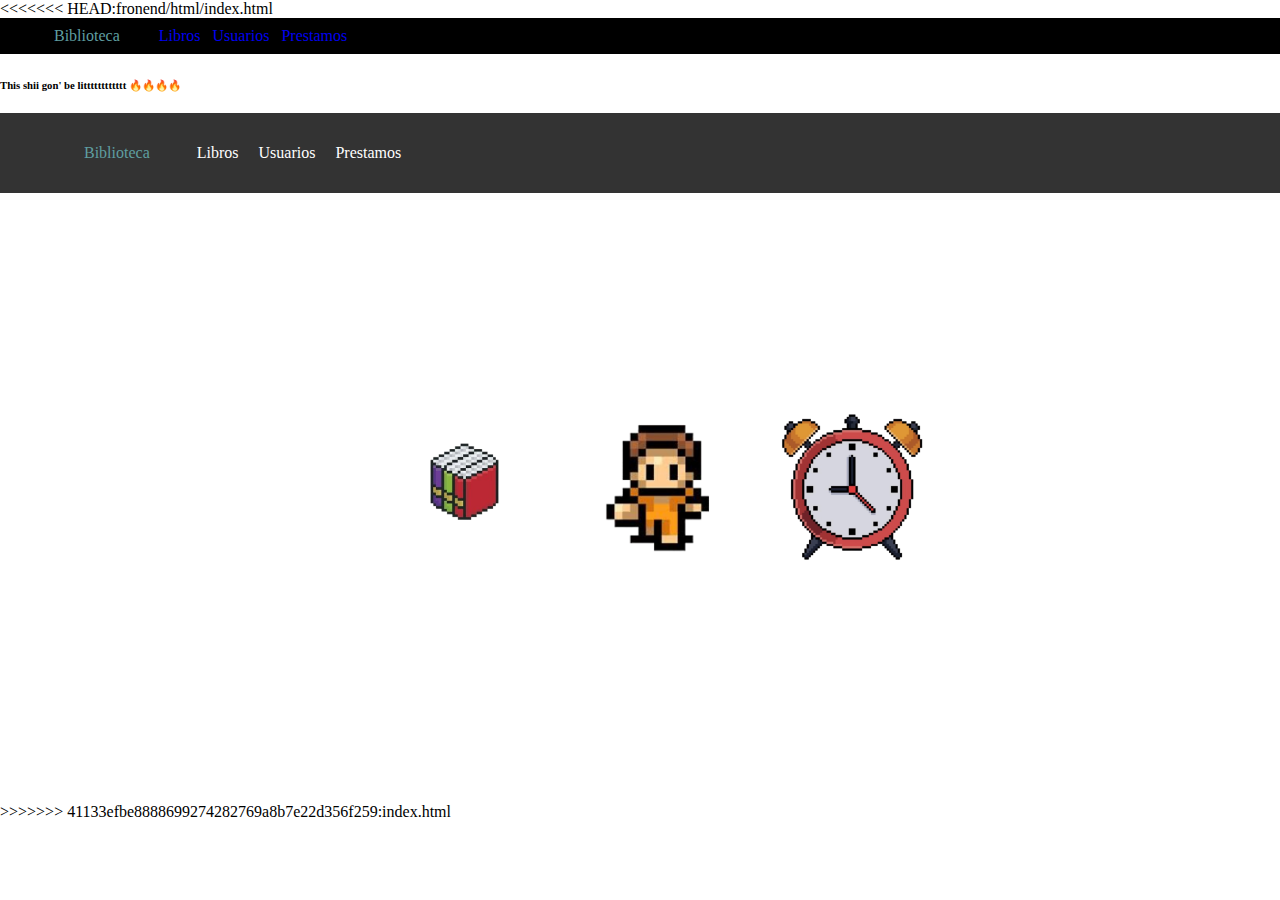
==== index.html @ fe2bc983 "Fixes" ====
<<<<<<< HEAD:fronend/html/index.html
<!DOCTYPE html>
<html lang="en">

<head>
    <meta charset="UTF-8">
    <meta name="viewport" content="width=device-width, initial-scale=1.0">
    <title>Biblioteca</title>
    <link rel="stylesheet" href="./style/common.css">
</head>

<body>
    <header>
        <nav class="main-nav">
            <a href="./index.html" id="library-link" class="active"> Biblioteca </a>
            <a href="./books.html"> Libros </a>
            <a href="./users.html"> Usuarios </a>
            <a href="./borrowed.html"> Prestamos </a>
        </nav>
    </header>

    <main>
        <h6> This shii gon' be litttttttttttt 🔥🔥🔥🔥</h6>
    </main>
</body>
=======
<!DOCTYPE html>
<html lang="en">

<head>
    <meta charset="UTF-8">
    <meta name="viewport" content="width=device-width, initial-scale=1.0">
    <title>Inicio | Biblioteca</title>
    <link rel="stylesheet" href="./style/index.css">
</head>

<body>
    <header>
        <nav class="navbar">
            <ul class="nav-links">
                <li> <a href="./index.html" id="library-link" class="active"> Biblioteca </a></li>
                <li> <a href="./books.html"> Libros </a></li>
                <li> <a href="./users.html"> Usuarios </a> </li>
                <li> <a href="./borrowed.html"> Prestamos </a> </li>
            </ul>
        </nav>
    </header>

    <main class="gallery">

        <!--Book-->
        <div class="container">
            <div class="image-container">
                <a href="./books.html">
                    <img src="assets/Icons/Resized/Book.png" alt="Book.png">
                    <div class="overlay">
                        <h3>Games</h3>
                    </div>
                </a>
            </div>
        </div>

        <!--User-->
        <div class="container">
            <div class="image-container">
                <a href="./users.html">
                    <img src="assets/Icons/Resized/User.png" alt="User.png">
                </a>
            </div>
        </div>

        <!--Clock-->
        <div class="container">
            <div class="image-container">
                <a href="./borrowed.html">
                    <img src="assets/Icons/Resized/Clock.png" alt="Clock.png">
                </a>
            </div>
        </div>

    </main>
</body>

>>>>>>> 41133efbe8888699274282769a8b7e22d356f259:index.html
</html>
---- style/common.css ----
.active {
    color: cadetblue;
}

a {
    text-decoration: none;
    font-family: 'Times New Roman', Times, serif;
}

#library-link {
    padding-left: 6vh;
    padding-right: 3vh;
}

body {
    margin: 0;
    box-sizing: border-box;
    flex-direction: row;
    width: 100%;
}

header {
    height: 4vh;
    justify-content: center;
    display: flex;
    flex-direction: column;
}

.main-nav {
    height: 100%;
    justify-content: center;
    text-align: left;
    padding-top: 1vh;
    background-color: black;
    word-spacing: 0.5em;
}
---- style/index.css ----
body {
    margin: 0;
    font-family:'Minecraft';

}

@font-face {
    font-family: 'Minecraft';
    src: url(../assets/Minecraft.ttf);
}

.active {
    color: cadetblue !important;
}

.navbar {
    display: flex;
    justify-content: space-between;
    align-items: center;
    background-color: #333;
    padding: 15px 20px;
}

.logo {
    color: white;
    font-size: 20px;
    font-weight: bold;
}

.nav-links {
    list-style: none;
    padding: 0;
    display: flex;
}

.nav-links li {
    margin: 0 10px;
}

.nav-links a {
    color: white;
    text-decoration: none;
    font-size: 16px;
}

.nav-links a:hover {
    text-decoration: underline;
}

.image-container img {
    width: 100%;
    height: 100%;
    transition: opacity 0.3s ease
}

.image-container {
    position: relative;
    width: 250 px;
    height: 150px;
    overflow: hidden;
}

.image-container:hover img{
    opacity: 0.6;
}

.gallery {
    width: 100%;
    height: 37rem;
    display: flex;
    justify-content: center;
    align-items: center;
    gap: 20px;
    padding: 20px;
    flex-direction: row;
}
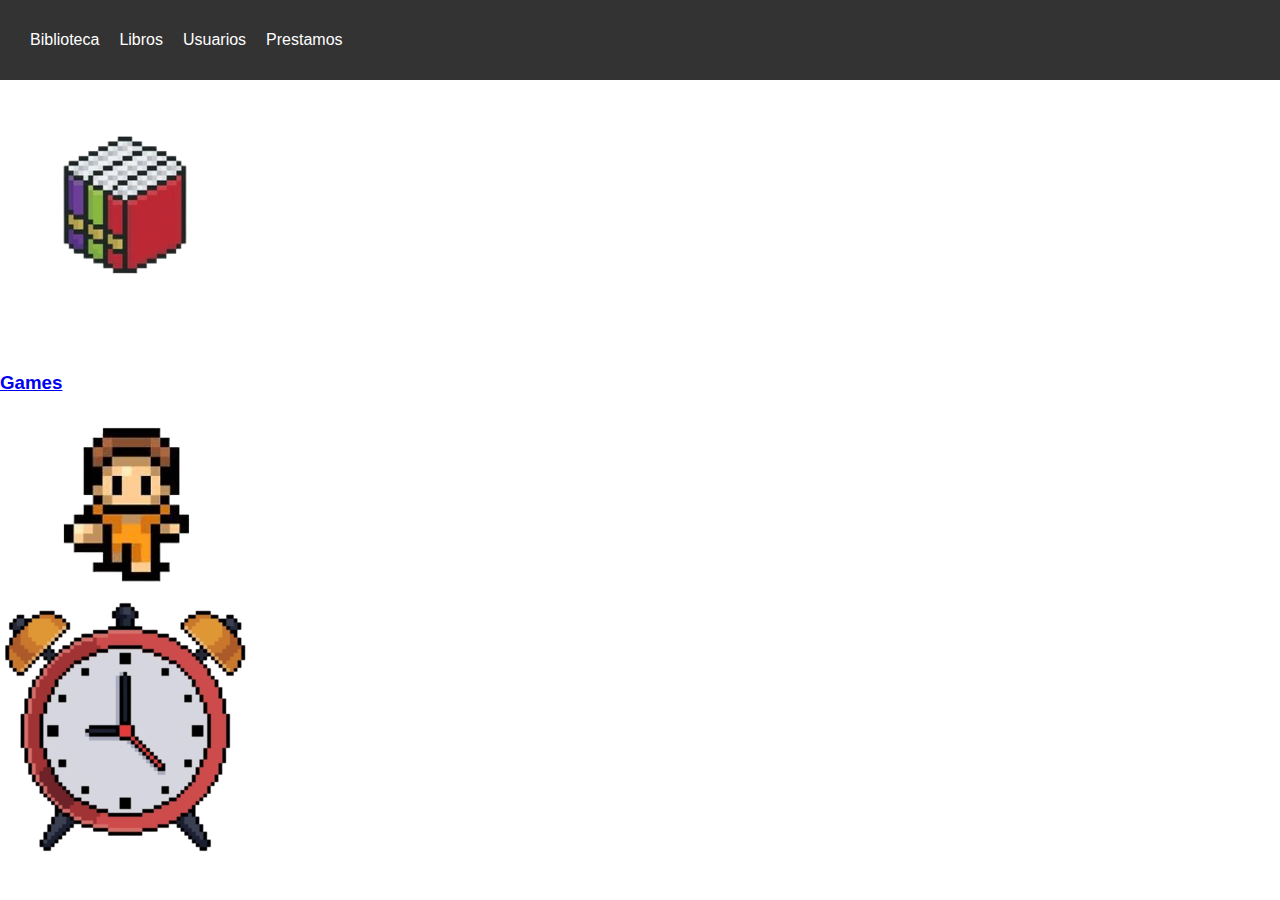
==== commit 327d56d0: "FIXED THIS SHITE" ====
--- a/index.html
+++ b/index.html
@@ -1,29 +1,3 @@
-<<<<<<< HEAD:fronend/html/index.html
-<!DOCTYPE html>
-<html lang="en">
-
-<head>
-    <meta charset="UTF-8">
-    <meta name="viewport" content="width=device-width, initial-scale=1.0">
-    <title>Biblioteca</title>
-    <link rel="stylesheet" href="./style/common.css">
-</head>
-
-<body>
-    <header>
-        <nav class="main-nav">
-            <a href="./index.html" id="library-link" class="active"> Biblioteca </a>
-            <a href="./books.html"> Libros </a>
-            <a href="./users.html"> Usuarios </a>
-            <a href="./borrowed.html"> Prestamos </a>
-        </nav>
-    </header>
-
-    <main>
-        <h6> This shii gon' be litttttttttttt 🔥🔥🔥🔥</h6>
-    </main>
-</body>
-=======
 <!DOCTYPE html>
 <html lang="en">
 
@@ -81,5 +55,4 @@
     </main>
 </body>
 
->>>>>>> 41133efbe8888699274282769a8b7e22d356f259:index.html
 </html>--- a/style/index.css
+++ b/style/index.css
@@ -1,18 +1,7 @@
 body {
     margin: 0;
-    font-family:'Minecraft';
-
+    font-family: Arial, sans-serif;
 }
-
-@font-face {
-    font-family: 'Minecraft';
-    src: url(../assets/Minecraft.ttf);
-}
-
-.active {
-    color: cadetblue !important;
-}
-
 .navbar {
     display: flex;
     justify-content: space-between;
@@ -20,57 +9,24 @@
     background-color: #333;
     padding: 15px 20px;
 }
-
 .logo {
     color: white;
     font-size: 20px;
     font-weight: bold;
 }
-
 .nav-links {
     list-style: none;
     padding: 0;
     display: flex;
 }
-
 .nav-links li {
     margin: 0 10px;
 }
-
 .nav-links a {
     color: white;
     text-decoration: none;
     font-size: 16px;
 }
-
 .nav-links a:hover {
     text-decoration: underline;
-}
-
-.image-container img {
-    width: 100%;
-    height: 100%;
-    transition: opacity 0.3s ease
-}
-
-.image-container {
-    position: relative;
-    width: 250 px;
-    height: 150px;
-    overflow: hidden;
-}
-
-.image-container:hover img{
-    opacity: 0.6;
-}
-
-.gallery {
-    width: 100%;
-    height: 37rem;
-    display: flex;
-    justify-content: center;
-    align-items: center;
-    gap: 20px;
-    padding: 20px;
-    flex-direction: row;
 }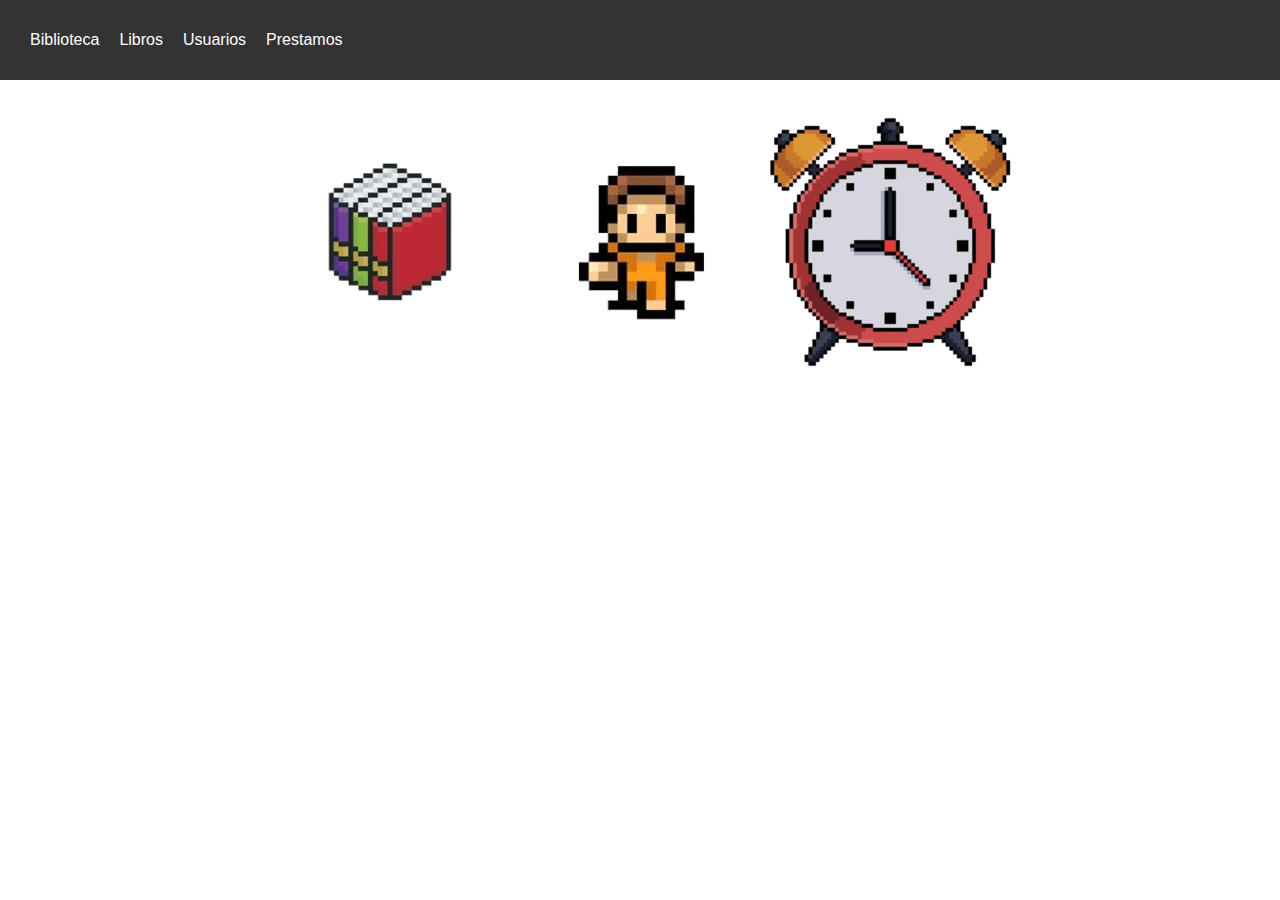
==== commit 008036c9: "uwu" ====
--- a/index.html
+++ b/index.html
@@ -27,9 +27,6 @@
             <div class="image-container">
                 <a href="./books.html">
                     <img src="assets/Icons/Resized/Book.png" alt="Book.png">
-                    <div class="overlay">
-                        <h3>Games</h3>
-                    </div>
                 </a>
             </div>
         </div>
--- a/style/index.css
+++ b/style/index.css
@@ -2,6 +2,7 @@
     margin: 0;
     font-family: Arial, sans-serif;
 }
+
 .navbar {
     display: flex;
     justify-content: space-between;
@@ -9,24 +10,40 @@
     background-color: #333;
     padding: 15px 20px;
 }
+
 .logo {
     color: white;
     font-size: 20px;
     font-weight: bold;
 }
+
 .nav-links {
     list-style: none;
     padding: 0;
     display: flex;
 }
+
 .nav-links li {
     margin: 0 10px;
 }
+
+img{
+
+}
+
 .nav-links a {
     color: white;
     text-decoration: none;
     font-size: 16px;
 }
+
 .nav-links a:hover {
     text-decoration: underline;
+}
+
+.gallery{
+    display: flex;
+    align-items: center;
+    justify-content: center;
+    padding-top: 3vh;
 }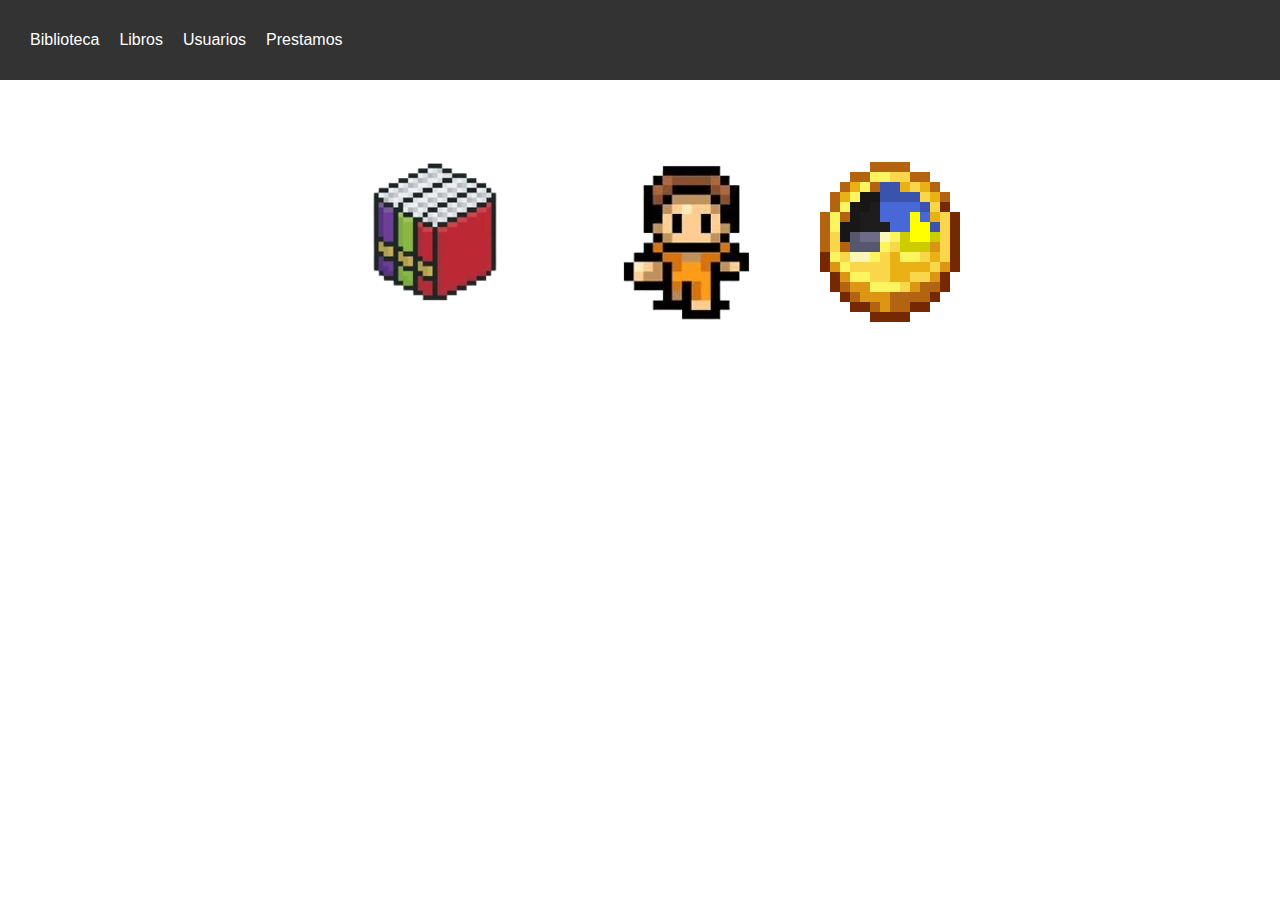
==== commit 46c4073b: "yada" ====
--- a/index.html
+++ b/index.html
@@ -44,7 +44,7 @@
         <div class="container">
             <div class="image-container">
                 <a href="./borrowed.html">
-                    <img src="assets/Icons/Resized/Clock.png" alt="Clock.png">
+                    <img src="assets/Icons/Resized/Clock.gif" alt="Clock.gif">
                 </a>
             </div>
         </div>
--- a/style/index.css
+++ b/style/index.css
@@ -27,10 +27,6 @@
     margin: 0 10px;
 }
 
-img{
-
-}
-
 .nav-links a {
     color: white;
     text-decoration: none;
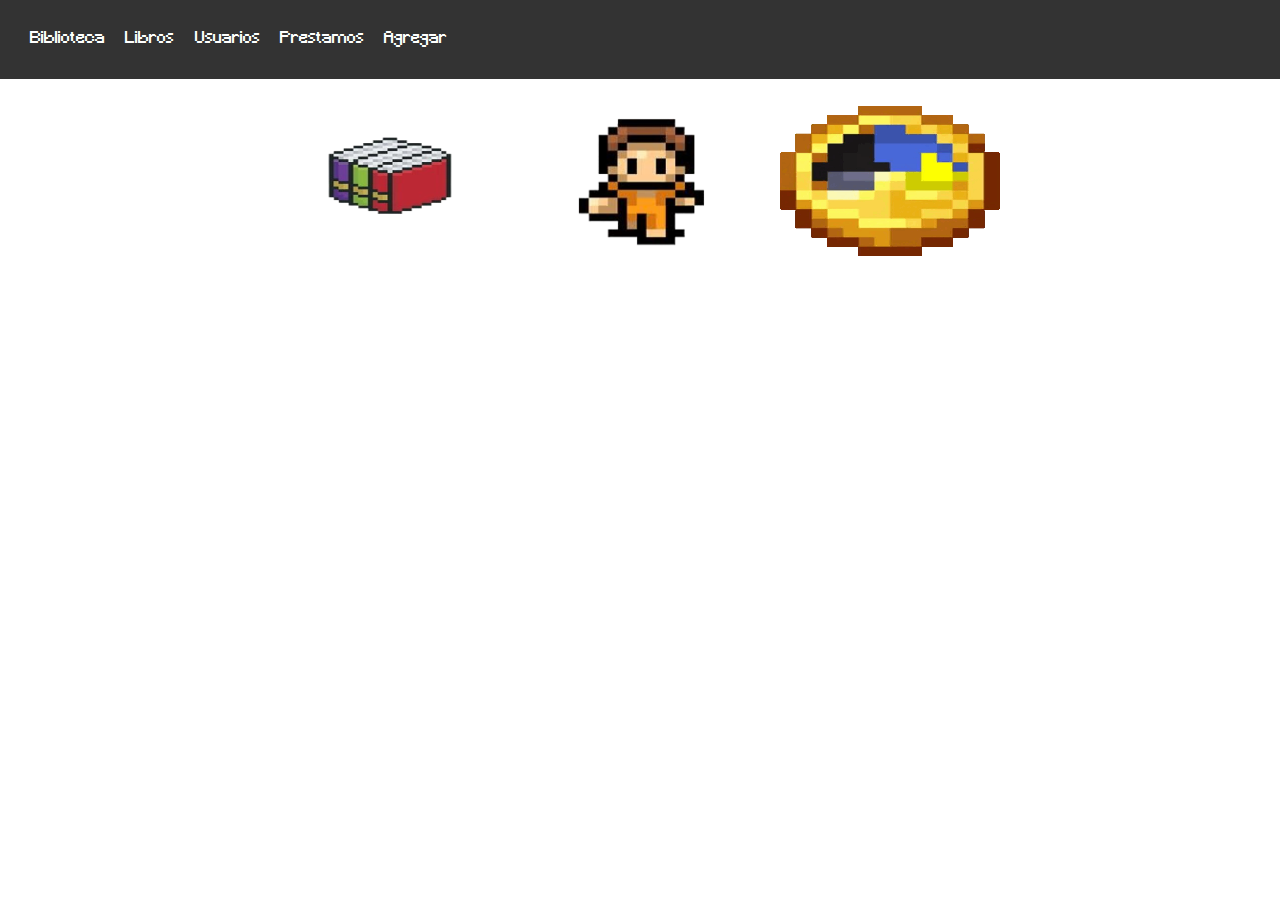
==== commit 7c9bbd3d: "Changes" ====
--- a/index.html
+++ b/index.html
@@ -16,6 +16,7 @@
                 <li> <a href="./books.html"> Libros </a></li>
                 <li> <a href="./users.html"> Usuarios </a> </li>
                 <li> <a href="./borrowed.html"> Prestamos </a> </li>
+                <li> <a href="./add.html"> Agregar </a> </li>
             </ul>
         </nav>
     </header>
@@ -24,31 +25,35 @@
 
         <!--Book-->
         <div class="container">
-            <div class="image-container">
+        <div class="image-container">
                 <a href="./books.html">
                     <img src="assets/Icons/Resized/Book.png" alt="Book.png">
+                        <div>
+                            <h3>Libros</h3>
+                        </div>
+                </a>
+            </div>
+
+        <!--User-->
+        <div class="image-container">
+                <a href="./users.html">
+                    <img src="assets/Icons/Resized/User.png" alt="User.png">
+                        <div>
+                            <h3>Usuario</h3>
+                        </div>
+                </a>
+            </div>
+
+        <!--Clock-->
+        <div class="image-container">
+                <a href="./borrowed.html">
+                    <img src="assets/Icons/Resized/Clock.gif" alt="Clock.gif">
+                        <div>
+                            <h3>Prestamos</h3>
+                        </div>
                 </a>
             </div>
         </div>
-
-        <!--User-->
-        <div class="container">
-            <div class="image-container">
-                <a href="./users.html">
-                    <img src="assets/Icons/Resized/User.png" alt="User.png">
-                </a>
-            </div>
-        </div>
-
-        <!--Clock-->
-        <div class="container">
-            <div class="image-container">
-                <a href="./borrowed.html">
-                    <img src="assets/Icons/Resized/Clock.gif" alt="Clock.gif">
-                </a>
-            </div>
-        </div>
-
     </main>
 </body>
 
--- a/style/index.css
+++ b/style/index.css
@@ -1,6 +1,11 @@
 body {
     margin: 0;
-    font-family: Arial, sans-serif;
+    font-family: 'Minecraft';
+}
+
+@font-face {
+    font-family: 'Minecraft';
+    src: url("../assets/Fonts/Minecraft.ttf");
 }
 
 .navbar {
@@ -42,4 +47,50 @@
     align-items: center;
     justify-content: center;
     padding-top: 3vh;
+    flex-direction: row;
+}
+
+.image-container:hover .overlay{
+    opacity: 1;
+}
+
+.image-container {
+    position: relative;
+    width: 250px;
+    height: 150px;
+    overflow: hidden;
+}
+
+.image-container img{
+    width: 100%;
+    height: 100%;
+    transition: opacity 0.3s ease;
+}
+
+.image-container:hover img {
+    opacity: 0.6;
+}
+
+.overlay h3 {
+    color: #fff;
+    font-size: 20px;
+}
+
+.container{
+    display: flex;
+    flex-direction: row;
+}
+
+.overlay {
+    position: absolute;
+    top: 0;
+    left: 0;
+    width: 100%;
+    height: 100%;
+    background: rgba(0, 0, 0, 0.5);
+    display: flex;
+    justify-content: center;
+    align-items: center;
+    opacity: 0;
+    transition: opacity 0.3s ease;
 }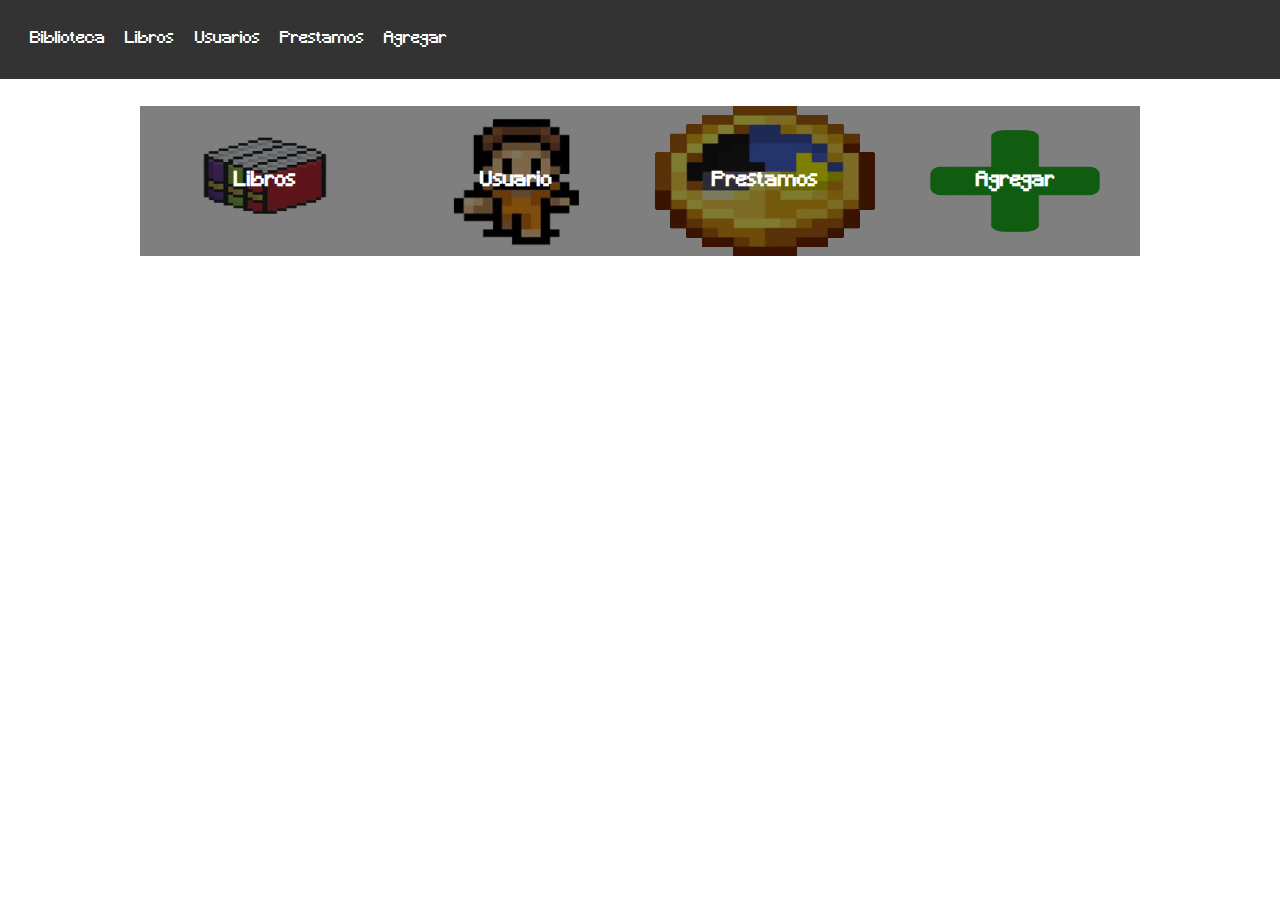
==== commit 953af34f: "Changes" ====
--- a/index.html
+++ b/index.html
@@ -25,35 +25,43 @@
 
         <!--Book-->
         <div class="container">
-        <div class="image-container">
+            <div class="image-container">
                 <a href="./books.html">
                     <img src="assets/Icons/Resized/Book.png" alt="Book.png">
-                        <div>
-                            <h3>Libros</h3>
-                        </div>
+                    <div class="overlay">
+                        <h3>Libros</h3>
+                    </div>
                 </a>
             </div>
 
-        <!--User-->
-        <div class="image-container">
+            <!--User-->
+            <div class="image-container">
                 <a href="./users.html">
                     <img src="assets/Icons/Resized/User.png" alt="User.png">
-                        <div>
-                            <h3>Usuario</h3>
-                        </div>
+                    <div class="overlay">
+                        <h3>Usuario</h3>
+                    </div>
                 </a>
             </div>
 
-        <!--Clock-->
-        <div class="image-container">
+            <!--Clock-->
+            <div class="image-container">
                 <a href="./borrowed.html">
                     <img src="assets/Icons/Resized/Clock.gif" alt="Clock.gif">
-                        <div>
-                            <h3>Prestamos</h3>
-                        </div>
+                    <div class="overlay">
+                        <h3>Prestamos</h3>
+                    </div>
                 </a>
             </div>
-        </div>
+            <!--Add-->
+            <div class="image-container">
+                <a href="./add.html">
+                    <img src="assets/Icons/Original/Plus_Sign.png" alt="Plus_Sign.png">
+                    <div class="overlay">
+                        <h3>Agregar</h3>
+                    </div>
+                </a>
+            </div>
     </main>
 </body>
 
--- a/style/index.css
+++ b/style/index.css
@@ -50,18 +50,14 @@
     flex-direction: row;
 }
 
-.image-container:hover .overlay{
-    opacity: 1;
-}
-
-.image-container {
+.image-container{
     position: relative;
     width: 250px;
     height: 150px;
     overflow: hidden;
 }
 
-.image-container img{
+.image-container img {
     width: 100%;
     height: 100%;
     transition: opacity 0.3s ease;
@@ -69,16 +65,6 @@
 
 .image-container:hover img {
     opacity: 0.6;
-}
-
-.overlay h3 {
-    color: #fff;
-    font-size: 20px;
-}
-
-.container{
-    display: flex;
-    flex-direction: row;
 }
 
 .overlay {
@@ -91,6 +77,20 @@
     display: flex;
     justify-content: center;
     align-items: center;
-    opacity: 0;
-    transition: opacity 0.3s ease;
+    opacity: 0.;
+    transition: opacity 0.5s ease;
+}
+
+.image-container:hover .overlay{
+    opacity: 1;
+}
+
+.overlay h3 {
+    color: #fff;
+    font-size: 20px;
+}
+
+.container {
+    display: flex;
+    flex-direction: row;
 }